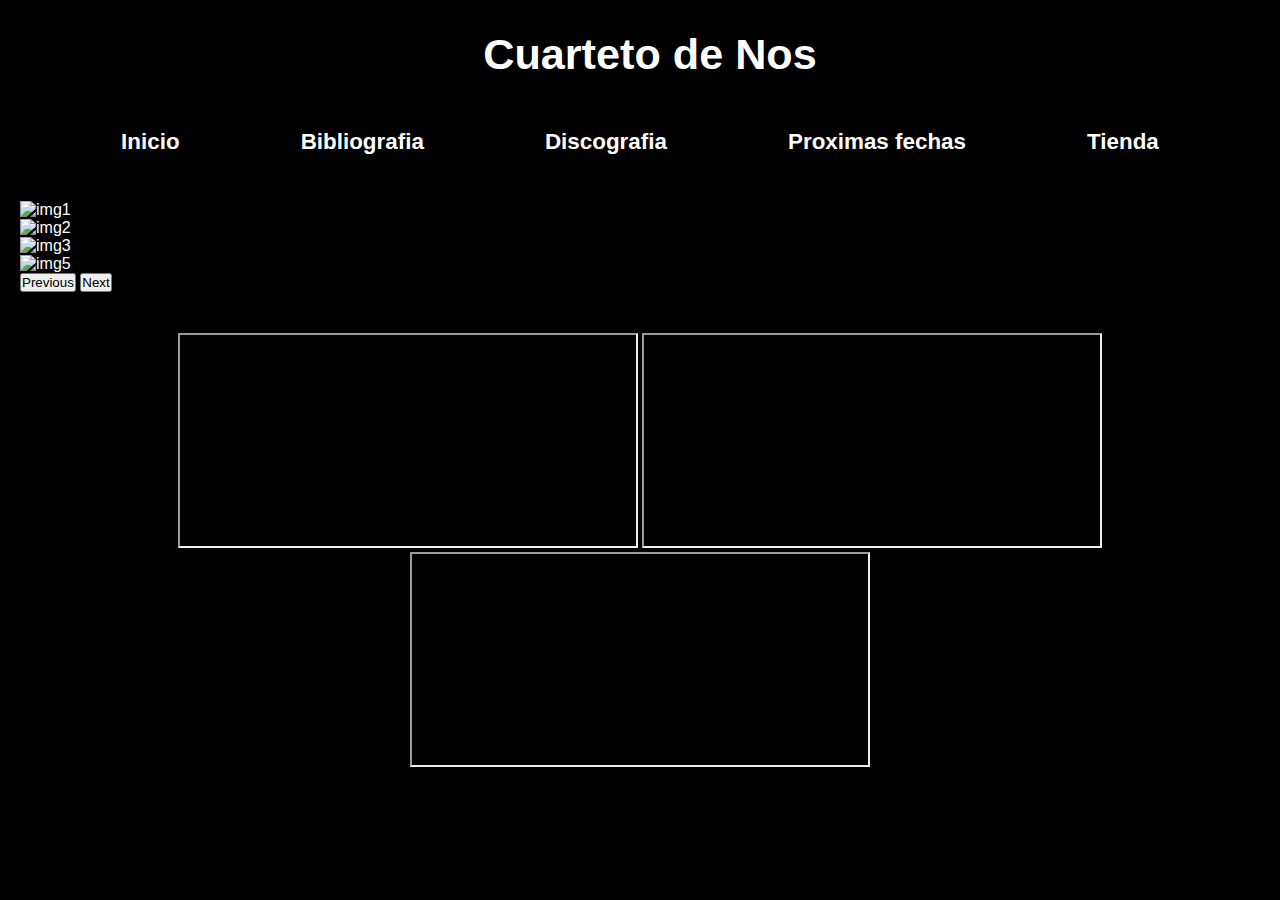
==== entrega2023/index.html @ 7a03a6bd "first-commit" ====
<!DOCTYPE html>

<html lang="en">
    <head>
         <meta charset="UTF-8">
         <meta http-equiv="X-UA-Compatible" content="IE=edge">
         <meta name="viewport" content="width=device-width, initial-scale=1.0">
         <link rel="shortcut icon" href="./Imagenes/Logo1.jfif" type="image/x-icon">   <!-- con la etiqueta link.favicon le doy un logo a la pestaña del navegador, en href inserto la imagen, la busco con ./ -->
         <link href="https://cdn.jsdelivr.net/npm/bootstrap@5.3.0-alpha1/dist/css/bootstrap.min.css" rel="stylesheet" integrity="sha384-GLhlTQ8iRABdZLl6O3oVMWSktQOp6b7In1Zl3/Jr59b6EGGoI1aFkw7cmDA6j6gD" crossorigin="anonymous">
         <link rel="stylesheet" href="https://cdn.jsdelivr.net/npm/bootstrap@5.3.0/dist/css/bootstrap.min.css" integrity="sha384-ggOyR0iXCbMQv3Xipma34MD+dH/1fQ784/j6cY/iJTQUOhcWr7x9JvoRxT2MZw1T" crossorigin="anonymous">
         <link rel="stylesheet" href="./style.css"> <!-- link para vincularme a css -->
         <title>CuartetodeNos</title>
    </head>

    <body>

        
        <div>
            <main>  
                 <h1>Cuarteto de Nos</h1>
            </main>
        </div>


    
        <header>
            <nav>
                <ul> <!-- Etiquetas relativas (paginas dentro del moismo proyecto)-->
                     <li><a href="index.html" ><strong>Inicio</strong></a></li>
                     <li><a href="./paginas/bibliografia.html"><Strong>Bibliografia</Strong></a></li>
                     <li><a href="./paginas/discografia.html"><Strong>Discografia</Strong></a></li>
                     <li><a href="./paginas/proximasfechas.html"><strong>Proximas fechas</strong></a></li>
                     <li><a href="./paginas/tienda.html"><strong>Tienda</strong></a></li>
                </ul>
            </nav>
        </header>
        <br><br>

         <!-- <div class="img"> --> <!-- etiquetas Absolutas (documentos que estan fuera del sitio)-->
            <!-- <a href="https://cuartetodenos.com.uy/" target="_blank">
             <img src="./Imagenes/Inicio.jpg" width="1100" height="500" alt="Imagen">
            </a>
         </div>   -->
           
    
        <div id="carouselExampleFade" class="carousel slide carousel-fade">
            <div class="carousel-inner">
              <div class="carousel-item active">
                <img src="./Imagenes/imagen5.jpg" width="700" height="650" class="d-block w-100" alt="img1">
              </div>
              <div class="carousel-item">
                <img src="./Imagenes/imagen6.jpg" width="850" height="690" class="d-block w-100" alt="img2">
              </div>
              <div class="carousel-item">
                <img src="./Imagenes/imagen8.jpg" width="700" height="690" class="d-block w-100" alt="img3">
              </div>
              <div class="carousel-item">
                <img src="./Imagenes/Inicio.jpg" width="700" height="650" class="d-block w-100" alt="img5">
              </div>
            </div>
            <button class="carousel-control-prev" type="button" data-bs-target="#carouselExampleFade" data-bs-slide="prev">
              <span class="carousel-control-prev-icon" aria-hidden="true"></span>
              <span class="visually-hidden">Previous</span>
            </button>
            <button class="carousel-control-next" type="button" data-bs-target="#carouselExampleFade" data-bs-slide="next">
              <span class="carousel-control-next-icon" aria-hidden="true"></span>
              <span class="visually-hidden">Next</span>
            </button>
          </div>

        <div class="img1"> <!-- etiquetas Absolutas (documentos que estan fuera del sitio)-->
            <a href="https://cuartetodenos.com.uy/" target="_blank">
             <img src="../EROS/Imagenes/lamina once-mobile.jpg" width="576" height="640" alt="Imagen">
            </a>
       </div>  
        <br><br>
    
    
        <footer class="video">
            <iframe width="460" height="215" src="https://www.youtube.com/embed/y9LlnLTH87U" title="YouTube video player" frameborder="20" allow="accelerometer; autoplay; clipboard-write; encrypted-media; gyroscope; picture-in-picture; web-share" allowfullscreen></iframe>
    
            <iframe width="460" height="215" src="https://www.youtube.com/embed/U0jeb5zgc3g" title="YouTube video player" frameborder="20" allow="accelerometer; autoplay;    clipboard-write; encrypted-media; gyroscope; picture-in-picture; web-share" allowfullscreen></iframe>
    
            <iframe width="460" height="215" src="https://www.youtube.com/embed/1pU-hRKsPq4" title="YouTube video player" frameborder="20" allow="accelerometer; autoplay; clipboard-write; encrypted-media; gyroscope; picture-in-picture; web-share" allowfullscreen></iframe>
         </footer>


         <script src="https://cdn.jsdelivr.net/npm/bootstrap@5.3.0-alpha1/dist/js/bootstrap.bundle.min.js" integrity="sha384-w76AqPfDkMBDXo30jS1Sgez6pr3x5MlQ1ZAGC+nuZB+EYdgRZgiwxhTBTkF7CXvN" crossorigin="anonymous"></script>
         <script src="https://cdn.jsdelivr.net/npm/@popperjs/core@2.11.6/dist/umd/popper.min.js" integrity="sha384-oBqDVmMz9ATKxIep9tiCxS/Z9fNfEXiDAYTujMAeBAsjFuCZSmKbSSUnQlmh/jp3" crossorigin="anonymous"></script>
         <script src="https://cdn.jsdelivr.net/npm/bootstrap@5.3.0-alpha1/dist/js/bootstrap.min.js" integrity="sha384-mQ93GR66B00ZXjt0YO5KlohRA5SY2XofN4zfuZxLkoj1gXtW8ANNCe9d5Y3eG5eD" crossorigin="anonymous"></script>

    </body>
</html>
---- entrega2023/style.css ----
@import url('https://fonts.googleapis.com/css2?family=Noto+Sans:wght@700&display=swap');
/* tipo de letra copiado de google https://fonts.google.com/ - selecciono la letra - familia seleccionada - importar - copio y pego style sin la etiqueta */

* {
   margin: 0%;
   padding: 0%;
   box-sizing: border-box; /* para que no se modifique en otra pantalla */
   font-family: sans-serif;/* para el tipo de letra */     
}

body {
   background-color: rgb(0, 0, 0);
   color:white;
}

/* Inicio */

ul{
   display: flex;
   justify-content: space-evenly;
   font-size: 1.4rem;
   
}


header nav ul li{
   list-style: none;
   display: inline-block;
}


header nav ul li a:hover{
  color: rgb(228 60 47); 
}

.img {
  text-align: center;   
  margin: 0px 20px 0px 20px;   
}

#carouselExampleFade{
  margin: 10px 20px 5px 20px; 
}


.video {
  text-align: center; 
  margin: 0 30px 0 30px;  
}

/* Bibliografia */

h1 {
  text-align: center;
  background-color: black;
  padding: 30px 40px 50px 60px;
  font-size: 2.7rem;
}	


header nav ul li a{
  color: white;
  text-decoration: none;      
}

.texto-imagen{
  display: grid;
  grid-template-areas:
  "strong img"
  "strong p";
  grid-template-columns: 700px auto;
  grid-template-rows: 400px auto;
  gap: 10px;

}

.parrafo1{
  text-align: justify;
  margin: 0px 10px 10px 10px;
}

.parrafo2{
  text-align: justify;
  grid-area: p;
  margin: 0px 10px 10px;

} 

.imagen{
  grid-area: img;

}

.imagen1{
  display: none;
   
 }

/* Discografia  */

h2 {
  background-color: rgb(184 158 183);
  color: black;
  text-align: center;
  font-size: 1.2rem;
  margin: 60px 0px 30px 0px; 

}

.disco{
  display: grid;
  grid-template-areas:
  "imagen1 imagen2 imagen3 imagen4"
  "imagen1 imagen2 imagen3 imagen4"
  "imagen1 imagen2 imagen3 imagen4"
  "imagen1 imagen2 imagen3 imagen4"
  "imagen1";
  grid-template-columns: 350px 350px 350px 350px;
  grid-template-rows: 350px 350px 350px 350px 350px;
  gap: 10px;
  justify-content: center;
}


/* Proximas fechas */

.ticket1{
  display: flex;
  justify-content: space-around;
}

.flex1{
  display: block;
}


.ticket{
text-align: left; 
}

.agosto{
  margin: 5px 0px 5px;
}

/* Tienda */

h3 {
   font-size: 1.2rem;    
} 

h4 {
   font-size: 1.2rem;    
} 

.talles {
   font-size: 1.2rem;    
} 

.local1{
  display: flex;
  justify-content: space-around;
}

.flex{
  display: block;
  margin: 0 0 0 20px;
  
}

.imagen-prox{
   text-align: center;
       
}


form select {
   transition-duration: 0.5s;
   padding: 10px 5px 10px 5px;
   font-size: 1.0rem;
   border-radius: 8px;
   color: rgb(228 60 47);
   border-bottom: rgb(228 60 47);
       
}

form select:hover{
  background-color: rgb(228 60 47);
  color: white;
}
      


.tienda {
   text-align: center;  
}  

footer form input{
   border: right 20px;
   background-color: black;
   color: white;
   font-size: 1.2rem;
   width: 10rem;
   height: 10rem;
       
}

.carrito {
  transition-duration: 0.5s;
  padding: 20px 10px 20px 10px;
  border-radius: 8px;
  color: rgb(228 60 47);
  border-bottom: rgb(228 60 47);
  margin: 0 0 10px 20px;
} 

.carrito:hover{
  background-color: rgb(228 60 47);
  color: white;
  
  
} 


/* MEDIA QUERIES */

/* Tablet */
@media only screen and (max-width: 768px) {
  
}

/* Mobile */

/* Index.html Inicio  */

@media (min-width: 577px) {

  .img1{
     display: none;
  }
}

  

@media (max-width: 576px) {

  h1{
     display: block;
     align-items: center;
     background-color: aliceblue;
     color: black;
     padding: 10px 10px 10px 10px;
     
     
  }

 header nav ul{ 
  display: flex;
  flex-direction: column;
  align-items: center;
  font-size: 1.8rem;
  margin: 20px 0 20px 0;
  }
  
 #carouselExampleFade{
    display: none;
  }

  .img1{
     align-items: center;
  }

  .video{
     display: flex;
     flex-direction: column;
     align-items: center;
     gap: 8px;
   }
  
   /* Bibliografia */

   

   h2{
     display: block;
     align-items: center;
     font-size: 1.8rem;
     background-color: aliceblue;
     color: black;
     padding: 10px 10px 10px 10px;
     margin: 0 0 0 0;
     
   }


   .texto-imagen{
     display: flex;
     flex-direction: column;
     align-items: center;
   }


   footer img{
     width: 550px;
     height: 310px;
     margin: 0px 10px 10px 10px;
   }


   /* Discografia */

  .disco{
     display: flex;
     flex-direction: column;
     align-items: center;
   }
  

   /* Tienda */

}
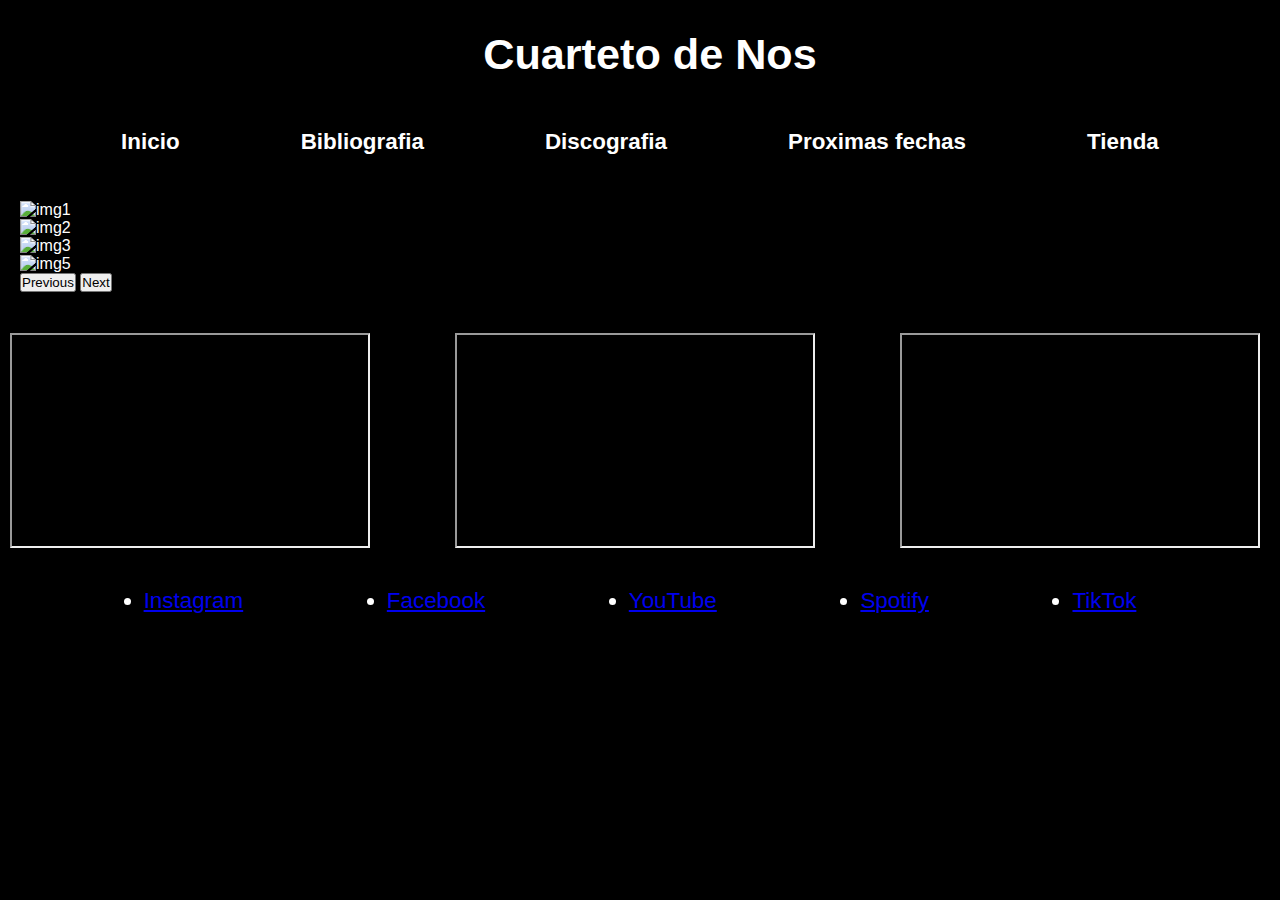
==== commit 11e6876f: "add index.html file" ====
--- a/entrega2023/index.html
+++ b/entrega2023/index.html
@@ -77,12 +77,31 @@
     
     
         <footer class="video">
-            <iframe width="460" height="215" src="https://www.youtube.com/embed/y9LlnLTH87U" title="YouTube video player" frameborder="20" allow="accelerometer; autoplay; clipboard-write; encrypted-media; gyroscope; picture-in-picture; web-share" allowfullscreen></iframe>
+            <iframe width="360" height="215" src="https://www.youtube.com/embed/y9LlnLTH87U" title="YouTube video player" frameborder="20" allow="accelerometer; autoplay; clipboard-write; encrypted-media; gyroscope; picture-in-picture; web-share" allowfullscreen></iframe>
     
-            <iframe width="460" height="215" src="https://www.youtube.com/embed/U0jeb5zgc3g" title="YouTube video player" frameborder="20" allow="accelerometer; autoplay;    clipboard-write; encrypted-media; gyroscope; picture-in-picture; web-share" allowfullscreen></iframe>
+            <iframe width="360" height="215" src="https://www.youtube.com/embed/U0jeb5zgc3g" title="YouTube video player" frameborder="20" allow="accelerometer; autoplay;    clipboard-write; encrypted-media; gyroscope; picture-in-picture; web-share" allowfullscreen></iframe>
     
-            <iframe width="460" height="215" src="https://www.youtube.com/embed/1pU-hRKsPq4" title="YouTube video player" frameborder="20" allow="accelerometer; autoplay; clipboard-write; encrypted-media; gyroscope; picture-in-picture; web-share" allowfullscreen></iframe>
+            <iframe width="360" height="215" src="https://www.youtube.com/embed/1pU-hRKsPq4" title="YouTube video player" frameborder="20" allow="accelerometer; autoplay; clipboard-write; encrypted-media; gyroscope; picture-in-picture; web-share" allowfullscreen></iframe>
          </footer>
+         
+
+         <footer>
+          <nav>
+            <ul >
+              <li><a href="https://www.instagram.com/cuartetodenosok/?hl=es-la">Instagram</a></li>
+              <li><a href="https://www.facebook.com/people/Cuarteto-de-Nos/100044328944720/">Facebook</a></li>
+              <li><a href="https://www.youtube.com/user/cuartetodenos">YouTube</a></li>
+              <li><a href="https://open.spotify.com/artist/13JJKrUewC1CJYmIDXQNoH">Spotify</a></li>
+              <li><a href="https://www.tiktok.com/discover/el-cuarteto-de-nos?lang=es">TikTok</a></li>
+            </ul>
+          </nav>  
+
+
+         </footer>
+
+
+
+
 
 
          <script src="https://cdn.jsdelivr.net/npm/bootstrap@5.3.0-alpha1/dist/js/bootstrap.bundle.min.js" integrity="sha384-w76AqPfDkMBDXo30jS1Sgez6pr3x5MlQ1ZAGC+nuZB+EYdgRZgiwxhTBTkF7CXvN" crossorigin="anonymous"></script>
--- a/entrega2023/style.css
+++ b/entrega2023/style.css
@@ -29,6 +29,11 @@
    display: inline-block;
 }
 
+header nav ul li a{
+  color: white;
+  text-decoration: none;      
+}
+
 
 header nav ul li a:hover{
   color: rgb(228 60 47); 
@@ -45,8 +50,18 @@
 
 
 .video {
-  text-align: center; 
-  margin: 0 30px 0 30px;  
+  display: flex;
+  justify-content: space-between;
+  margin: 0 20px 40px 10px;
+}
+
+
+
+
+
+
+div nav ul li a:hover{
+ color: rgb(228 60 47); 
 }
 
 /* Bibliografia */
@@ -59,10 +74,7 @@
 }	
 
 
-header nav ul li a{
-  color: white;
-  text-decoration: none;      
-}
+
 
 .texto-imagen{
   display: grid;
